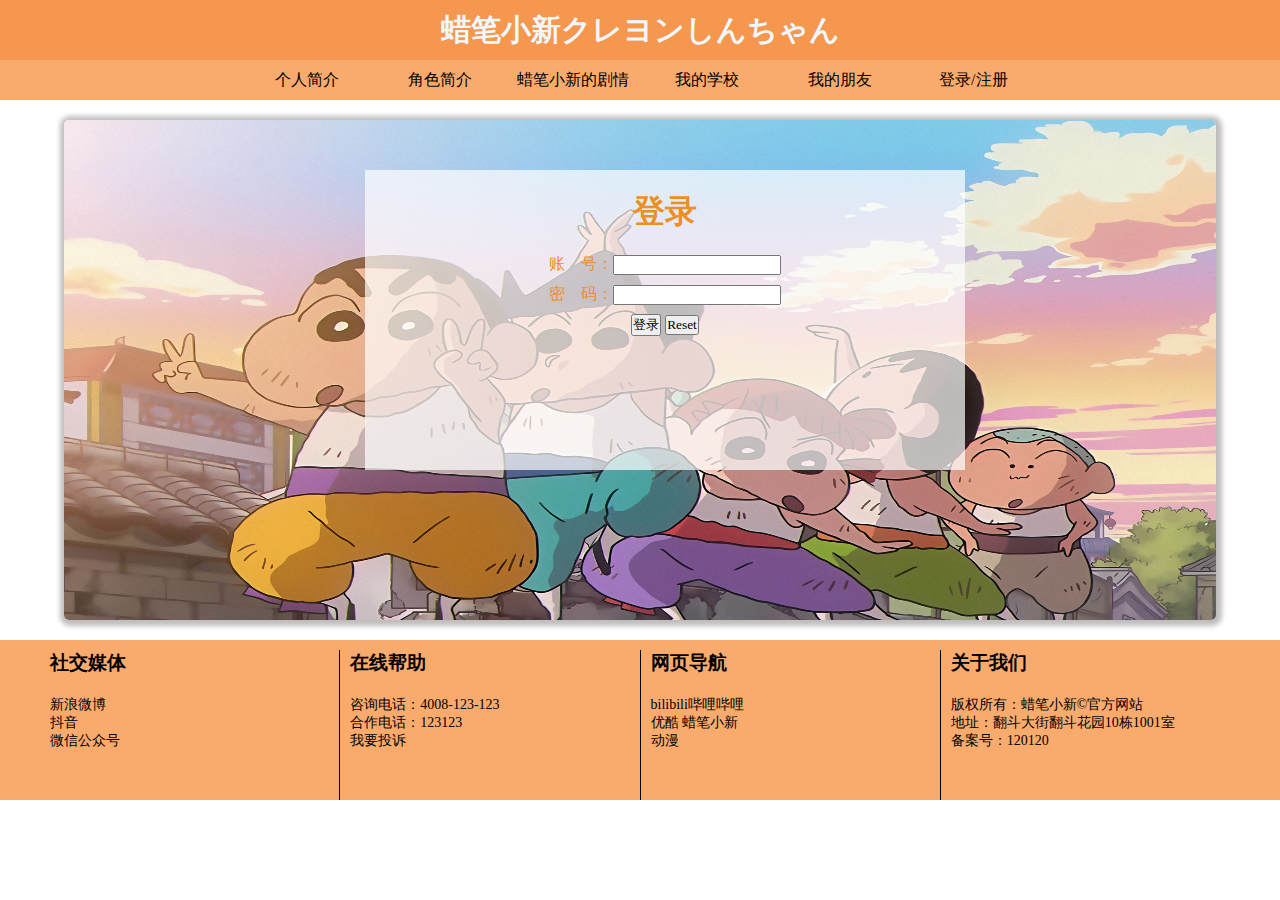
==== labixiaoxin/login.html @ 73fdcb55 "大作业" ====
<!DOCTYPE html>
<html lang="en">

<head>
    <meta charset="UTF-8">
    <meta name="viewport" content="width=device-width, initial-scale=1.0">
    <title>首页</title>
    <link rel="stylesheet" href="./css/public.css">
    <link rel="stylesheet" href="./css/login.css">
    <script src="./js/jQuery.min.js"></script>
</head>

<body>

    <header>
        蜡笔小新クレヨンしんちゃん
    </header>
    <nav>
        <ul>
            <li><a href="./selfIntroduction.html">个人简介</a></li>
            <li><a href="./index.html">角色简介</a></li>
            <li><a href="./juqing.html">蜡笔小新的剧情</a></li>
            <li><a href="./myschool.html">我的学校</a></li>
            <li class="menu2"><a href="./friends.html">我的朋友</a>
                <ul>
                    <li><a href="">小白</a></li>
                    <li><a href="">正南</a></li>
                    <li><a href="">小葵</a></li>
                    <li><a href="">阿呆</a></li>
                </ul>
            </li>
            <li><a href="./login.html">登录/注册</a></li>
        </ul>
    </nav>
    <div class="main">
        <div>
            <h1>登录</h1>
            <form action="">
                <div>
                    账&nbsp;&nbsp;&nbsp;&nbsp;号：<input type="text" id="user" required name="user">
                </div>
                <div>
                    密&nbsp;&nbsp;&nbsp;&nbsp;码：<input type="password" id="psd" required name="psd">
                </div>

                <div>
                    <input type="submit" value="登录">
                    <input type="reset">
                </div>
            </form>

        </div>
    </div>
    <footer>
        <div class="box">
            <div>
                <h3>社交媒体</h3>
                <p>新浪微博</p>
                <p>抖音</p>
                <p>微信公众号</p>
            </div>
            <div>
                <h3>在线帮助</h3>
                <p>咨询电话：4008-123-123</p>
                <p>合作电话：123123</p>
                <p>我要投诉</p>
            </div>
            <div>
                <h3>网页导航</h3>
                <p>bilibili哔哩哔哩</p>
                <p>优酷 蜡笔小新</p>
                <p>动漫</p>
            </div>
            <div>
                <h3>关于我们</h3>
                <p>版权所有：蜡笔小新&copy;官方网站</p>
                <p>地址：翻斗大街翻斗花园10栋1001室</p>
                <p>备案号：120120</p>
            </div>

        </div>
    </footer>
</body>
<script src="./js/validateForm.js">  </script>
<script src="./js/nav.js"></script>

</html>
---- labixiaoxin/css/public.css ----
* {
  margin: 0;
  padding: 0;
  font-family: "微软雅黑";
}
a {
  text-decoration: none;
  color: black;
}
header {
  background-color: #f5974f;
  width: 100%;
  height: 60px;
  text-align: center;
  line-height: 60px;
  font-weight: bold;
  font-size: 30px;
  color: aliceblue;
}
nav {
  width: 100%;
  height: 40px;
  background-color: #f9ab6e;
}
nav > ul {
  width: 800px;
  margin: 0 auto;
  display: flex;
}
nav > ul li {
  list-style: none;
  flex: 1;
  text-align: center;
  line-height: 40px;
}
nav > ul li a {
  display: block;
  height: 100%;
  width: 100%;
  border-radius: 5px;
}
nav > ul li a:hover {
  background-color: black;
  color: aliceblue;
}
nav > ul .menu2 {
  position: relative;
}
nav > ul .menu2 ul {
  position: absolute;
  z-index: 1;
  width: 150px;
  display: none;
  background-color: #f9ab6e;
}
nav > ul .menu2 ul li {
  list-style-type: disc;
  display: block;
}
footer {
  height: 160px;
  width: 100%;
  background-color: #f9ab6e;
  margin-top: 20px;
  box-sizing: border-box;
  padding-top: 10px;
}
footer .box {
  display: flex;
  width: 1200px;
  height: 150px;
  margin: 0 auto;
}
footer .box div {
  flex: 1;
  box-sizing: border-box;
  padding-left: 10px;
}
footer .box div:nth-child(n+2) {
  border-left: 1px solid black;
}
footer .box div h3 {
  margin-bottom: 20px;
}
footer .box div p {
  font-size: 14px;
}
---- labixiaoxin/css/login.css ----
.main {
  width: 90%;
  margin: 0 auto;
  margin-top: 20px;
  height: 500px;
  border-radius: 5px;
  box-sizing: border-box;
  padding-left: 50px;
  padding-top: 50px;
  box-shadow: 1px 1px 5px 5px #c0bdbd;
  color: #ec8f25;
  background: url(../images/bgc.jpg) no-repeat;
  background-size: 100% 100%;
}
.main > div {
  margin: 0 auto;
  box-sizing: border-box;
  padding-top: 20px;
  height: 300px;
  width: 600px;
  background-color: rgba(255, 255, 255, 0.7);
}
.main > div h1 {
  font-family: "宋体";
  font-weight: bold;
  text-align: center;
  margin-bottom: 20px;
}
.main > div div {
  text-align: center;
  height: 30px;
}
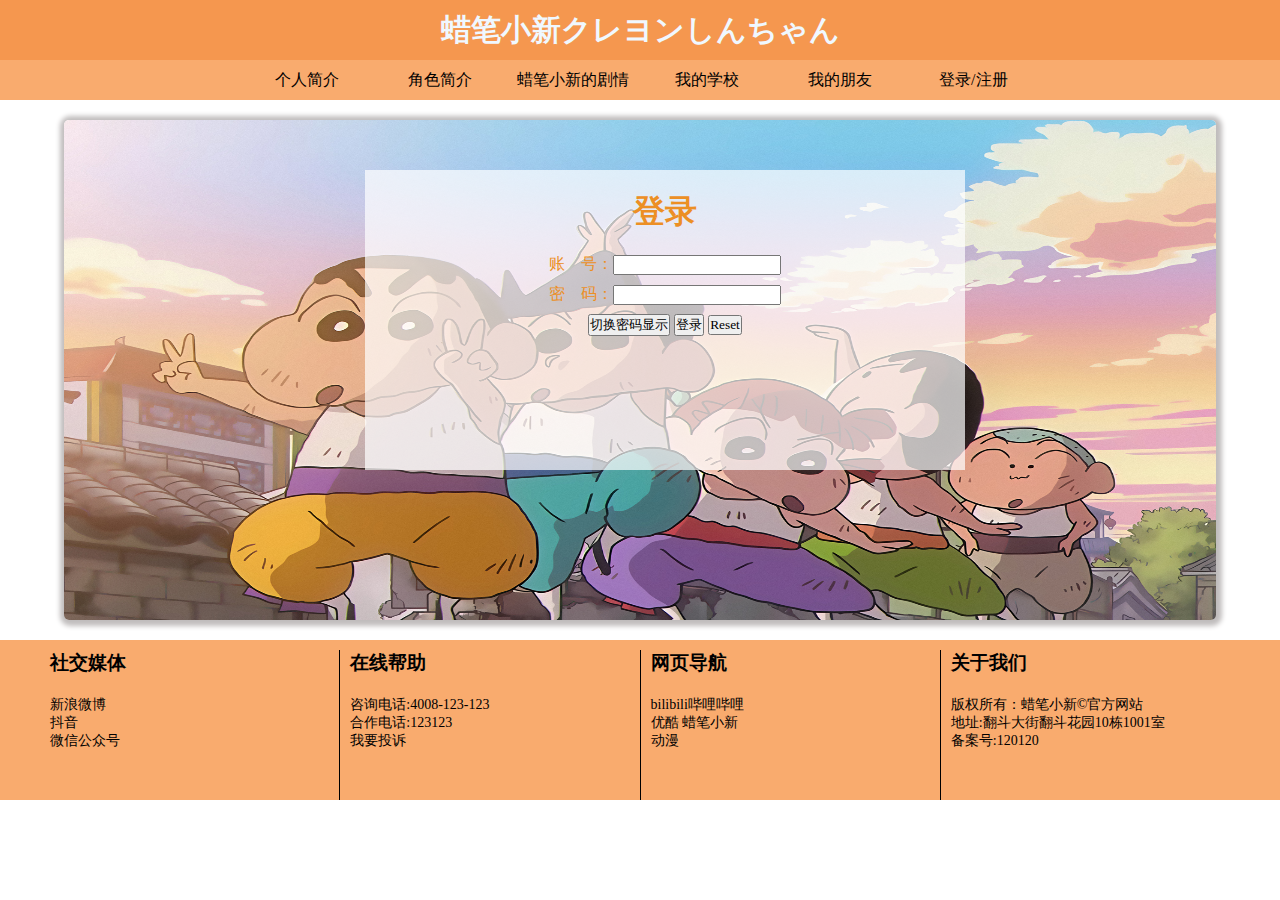
==== commit a2ce655c: "第三次提交" ====
--- a/labixiaoxin/login.html
+++ b/labixiaoxin/login.html
@@ -42,8 +42,8 @@
                 <div>
                     密&nbsp;&nbsp;&nbsp;&nbsp;码：<input type="password" id="psd" required name="psd">
                 </div>
-
                 <div>
+                    <button type="button" onclick="togglePassword()">切换密码显示</button>
                     <input type="submit" value="登录">
                     <input type="reset">
                 </div>
@@ -61,8 +61,8 @@
             </div>
             <div>
                 <h3>在线帮助</h3>
-                <p>咨询电话：4008-123-123</p>
-                <p>合作电话：123123</p>
+                <p>咨询电话:4008-123-123</p>
+                <p>合作电话:123123</p>
                 <p>我要投诉</p>
             </div>
             <div>
@@ -74,13 +74,14 @@
             <div>
                 <h3>关于我们</h3>
                 <p>版权所有：蜡笔小新&copy;官方网站</p>
-                <p>地址：翻斗大街翻斗花园10栋1001室</p>
-                <p>备案号：120120</p>
+                <p>地址:翻斗大街翻斗花园10栋1001室</p>
+                <p>备案号:120120</p>
             </div>
 
         </div>
     </footer>
 </body>
+
 <script src="./js/validateForm.js">  </script>
 <script src="./js/nav.js"></script>
 
--- a/labixiaoxin/css/login.css
+++ b/labixiaoxin/css/login.css
@@ -30,3 +30,7 @@
   text-align: center;
   height: 30px;
 }
+.eye {
+  cursor: pointer;
+  color: #333;
+}